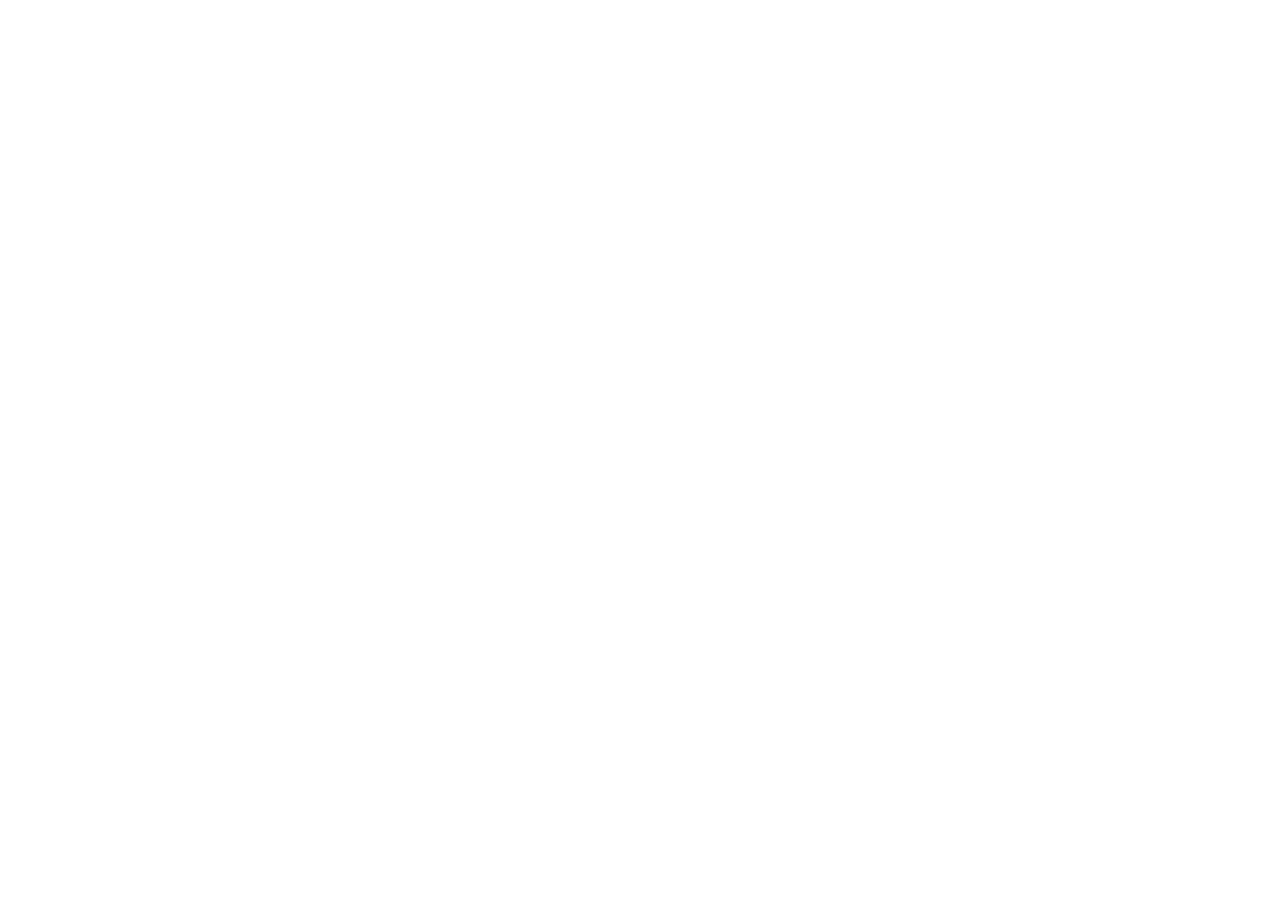
==== app1/index.html @ caeec3c6 "começando js" ====
<!DOCTYPE html>
<html lang="pt-br">
<head>
    <meta charset="UTF-8">
    <meta name="viewport" content="width=device-width, initial-scale=1.0">
    <title>Aprendendo JS</title>
</head>
<body>
    
</body>
</html>
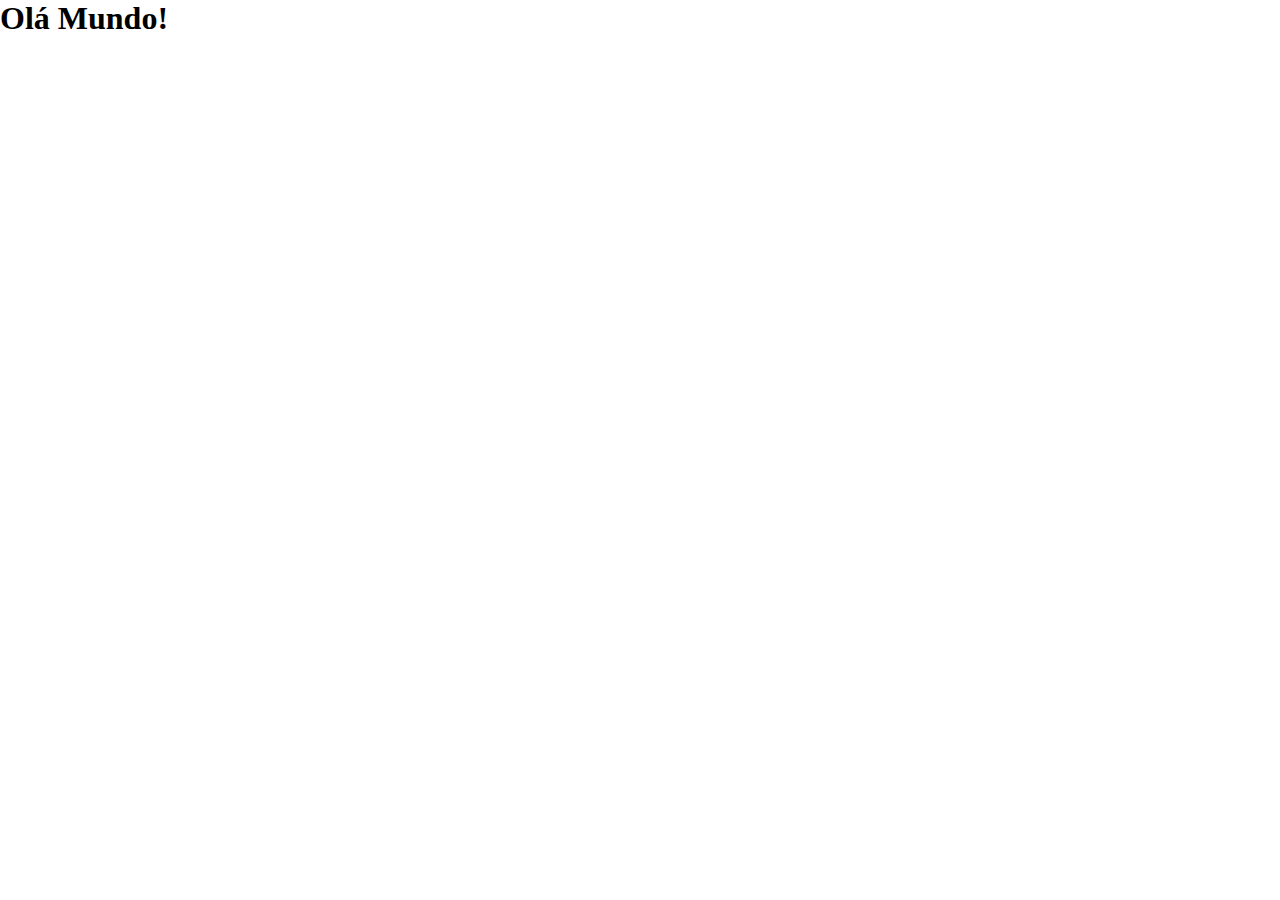
==== commit b40ff48d: "." ====
--- a/app1/index.html
+++ b/app1/index.html
@@ -4,8 +4,10 @@
     <meta charset="UTF-8">
     <meta name="viewport" content="width=device-width, initial-scale=1.0">
     <title>Aprendendo JS</title>
+    <link rel="stylesheet" href="styles/style.css">
 </head>
 <body>
-    
+    <h1>Olá Mundo!</h1>
+    <script src="index.js"></script>
 </body>
 </html>--- a/app1/styles/style.css
+++ b/app1/styles/style.css
@@ -0,0 +1,6 @@
+@charset "UTF-8";
+
+* {
+    margin: 0px;
+    padding: 0px;
+}